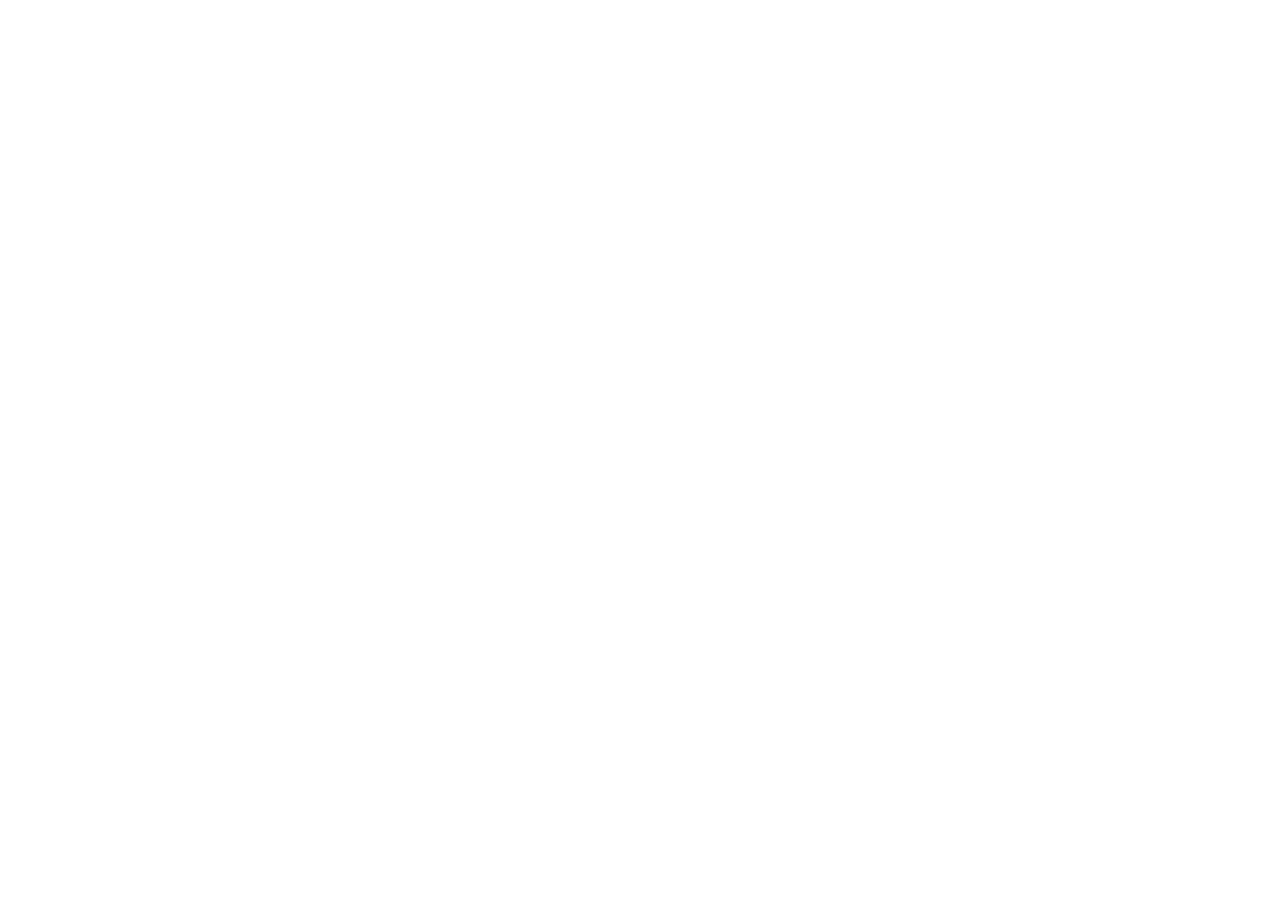
==== pages/projetos.html @ fa87ad59 "criando home" ====
<!DOCTYPE html>

<html lang="pt-br">

    <head>
        <meta charset="UTF-8">
        <title>👻 Bllurryyk - Page 👻</title>
        <link rel="stylesheet" href="../css/reset.css">
        <link rel="stylesheet" href="../css/projetos.css">
    </head>    

    <body>

    </body>
</html>
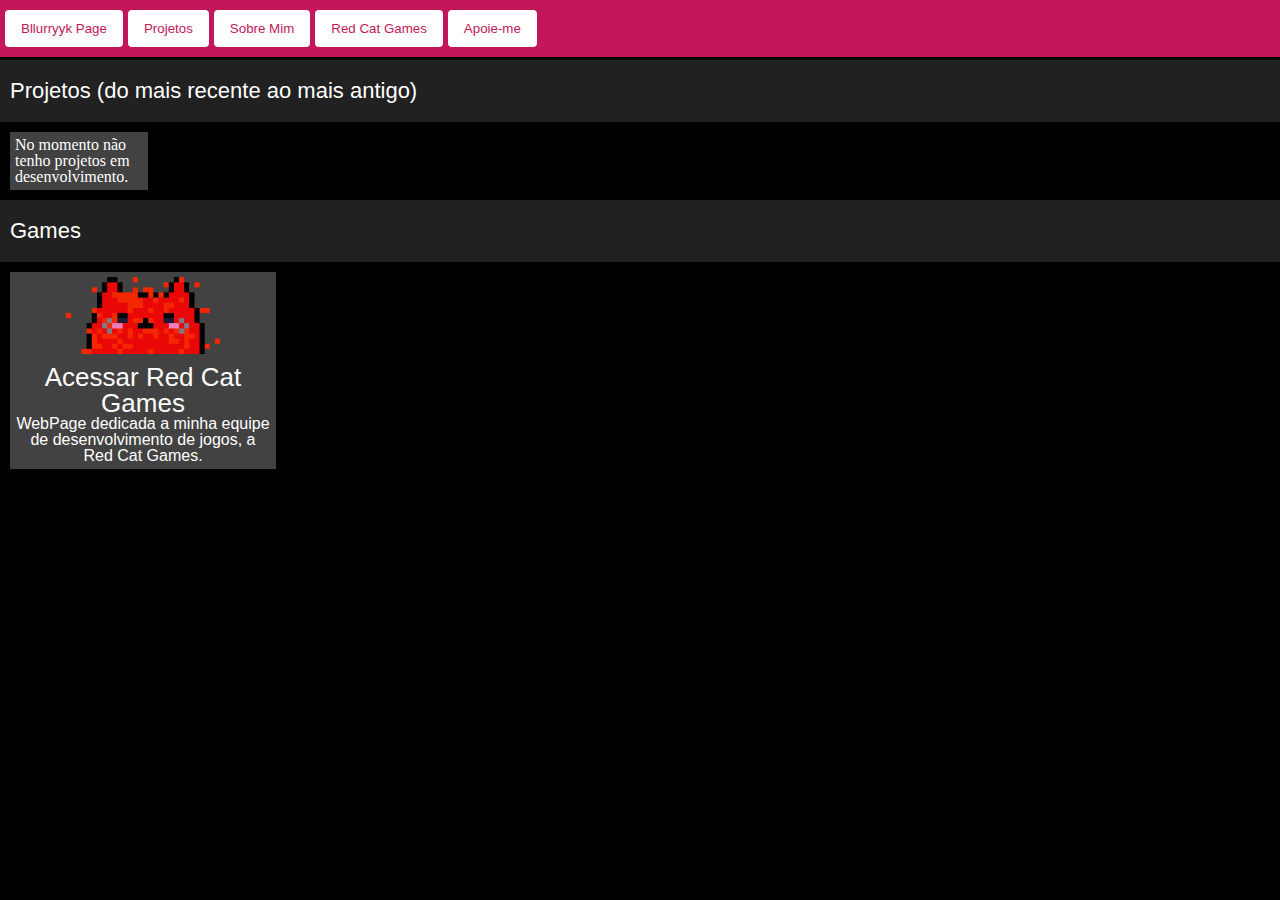
==== commit 2253ac7b: "adicionando pagina projetos" ====
--- a/pages/projetos.html
+++ b/pages/projetos.html
@@ -4,13 +4,56 @@
 
     <head>
         <meta charset="UTF-8">
-        <title>👻 Bllurryyk - Page 👻</title>
+        <title>👻 Projetos - Bllurryyk Page👻</title>
         <link rel="stylesheet" href="../css/reset.css">
         <link rel="stylesheet" href="../css/projetos.css">
     </head>    
 
     <body>
-
+        <main>
+            <div class='toolbar'>
+                <nav>
+                    <ul class='menu'>
+                        <li><button onclick="location.href='../index.html'">Bllurryyk Page</button></li>
+                        <li><button onclick="location.href='projetos.html'">Projetos</button></li>
+                        <li><button onclick="location.href='sobre.html'">Sobre Mim</button></li>
+                        <li><button onclick="location.href='redcatgames.html'">Red Cat Games</button></li>
+                        <li><button onclick="location.href='donate.html'">Apoie-me</button></li>
+                    </ul>
+                </nav>
+            </div>
+    
+            <div class='toolbar2'> 
+                <ul>
+                    <li><h1>Projetos (do mais recente ao mais antigo)</h1></li>
+                </ul>
+            </div>
+    
+            <!-- insira projetos aqui -->
+            <div>
+                <ul class='cards'>
+                    <li class='temp'>
+                        <h1>No momento não tenho projetos em desenvolvimento.</h1>
+                    </li>
+                </ul>
+            </div>
+    
+            <div class='toolbar2'> 
+                <ul>
+                    <li><h1>Games</h1></li>
+                </ul>
+            </div>
+    
+            <div>
+                <ul class='cards'>
+                    <li class='card-menu' onclick="location.href='redcatgames.html'">
+                        <img src='../src/red-cat/red-cat-games-mascot-v1-2.png' class="img-icon">
+                        <h1>Acessar Red Cat Games</h1>
+                        <h3>WebPage dedicada a minha equipe de desenvolvimento de jogos, a Red Cat Games.</h3>
+                    </li>
+                </ul>
+            </div>
+        </main>
     </body>
 </html>
 
--- a/css/projetos.css
+++ b/css/projetos.css
@@ -0,0 +1,72 @@
+body {background-color: black;}
+
+.toolbar {
+    background-color: #C2185B;
+    width: 100%;
+}
+
+.toolbar {
+    display: inline-block;
+    flex-direction: row;
+    justify-content: center;
+    align-items: center;
+    padding-top: 10px;
+    padding-bottom: 10px;
+}
+
+.menu button {
+    color: #C2185B;
+    background-color: white;
+    border: 10px solid white;
+    border-radius: 4px;
+    float: left;
+    margin-left: 5px;
+}
+
+.toolbar2 {
+    background-color: #212121;
+    color: white;
+    padding-top: 20px;
+    padding-bottom: 20px;
+    padding-left: 10px;
+    font-size: 22px;
+    font-family: 'Gill Sans', 'Gill Sans MT', Calibri, 'Trebuchet MS', sans-serif;
+}
+
+.cards li {
+    background-color: #424242;
+    color: white;
+    margin-top: 10px;
+    margin-bottom: 10px;
+    margin-left: 10px;
+    padding: 5px 5px 5px 5px;
+}
+
+.temp {
+    width: 10%;
+}
+
+.card-menu {
+    width: 20%;
+    margin-left: 10px;
+    margin-bottom: 20px;
+    text-align: center;
+    float: left;
+}
+
+.img-icon {
+    width: 60%;
+    display: block;
+    margin-bottom: 10px;
+    margin-left: auto;
+    margin-right: auto;
+}
+
+.card-menu h1 {
+    font-size: 26px;
+    font-family: 'Gill Sans', 'Gill Sans MT', Calibri, 'Trebuchet MS', sans-serif;
+}
+
+.card-menu h3 {
+    font-family: 'Gill Sans', 'Gill Sans MT', Calibri, 'Trebuchet MS', sans-serif;
+}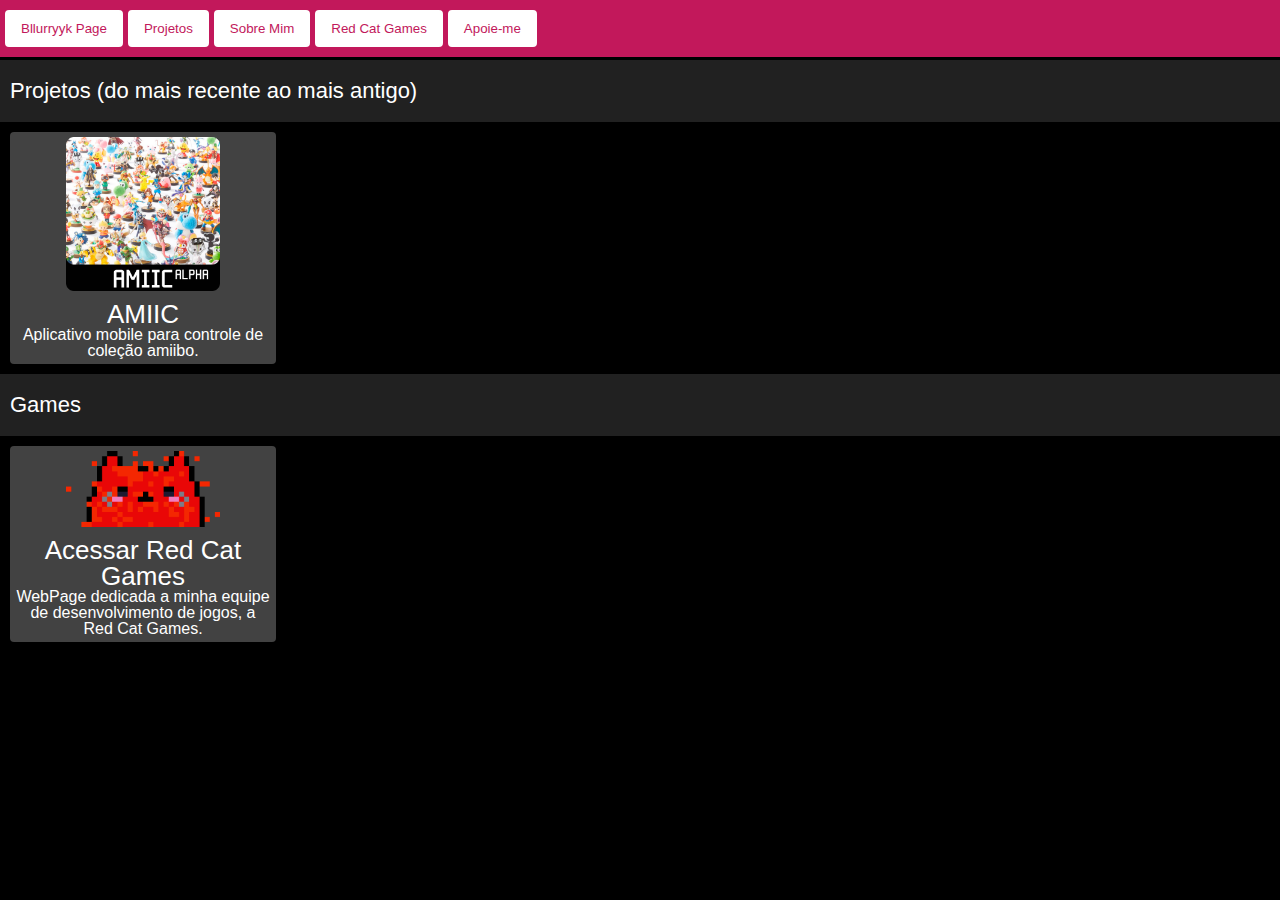
==== commit 4d152a5a: "adicionando pagina inicial da red cat games" ====
--- a/pages/projetos.html
+++ b/pages/projetos.html
@@ -7,6 +7,7 @@
         <title>👻 Projetos - Bllurryyk Page👻</title>
         <link rel="stylesheet" href="../css/reset.css">
         <link rel="stylesheet" href="../css/projetos.css">
+        <link rel="icon" type="image/png" href="../src/icons/favicon.ico"/>
     </head>    
 
     <body>
@@ -32,9 +33,13 @@
             <!-- insira projetos aqui -->
             <div>
                 <ul class='cards'>
-                    <li class='temp'>
-                        <h1>No momento não tenho projetos em desenvolvimento.</h1>
-                    </li>
+                    <div class='div-alinhar'>
+                        <li class='card-menu'>
+                            <img src='../src/projetos/amiic/amiic-icon.png' class='img-icon'>
+                            <h1>AMIIC</h1>
+                            <h3>Aplicativo mobile para controle de coleção amiibo.</h3>
+                        </li>
+                    </div>
                 </ul>
             </div>
     
@@ -47,7 +52,7 @@
             <div>
                 <ul class='cards'>
                     <li class='card-menu' onclick="location.href='redcatgames.html'">
-                        <img src='../src/red-cat/red-cat-games-mascot-v1-2.png' class="img-icon">
+                        <img src='../src/red-cat/red-cat-games-mascot-v1-2.png' class='img-icon'>
                         <h1>Acessar Red Cat Games</h1>
                         <h3>WebPage dedicada a minha equipe de desenvolvimento de jogos, a Red Cat Games.</h3>
                     </li>
--- a/css/projetos.css
+++ b/css/projetos.css
@@ -40,18 +40,22 @@
     margin-bottom: 10px;
     margin-left: 10px;
     padding: 5px 5px 5px 5px;
+    border-radius: 4px;
 }
 
-.temp {
-    width: 10%;
-}
+/* .div-alinhar {
+    display: flex;
+    flex-direction: row;
+    justify-content: center;
+    align-items: center;
+} */
 
 .card-menu {
     width: 20%;
     margin-left: 10px;
     margin-bottom: 20px;
     text-align: center;
-    float: left;
+    display: inline-block;
 }
 
 .img-icon {
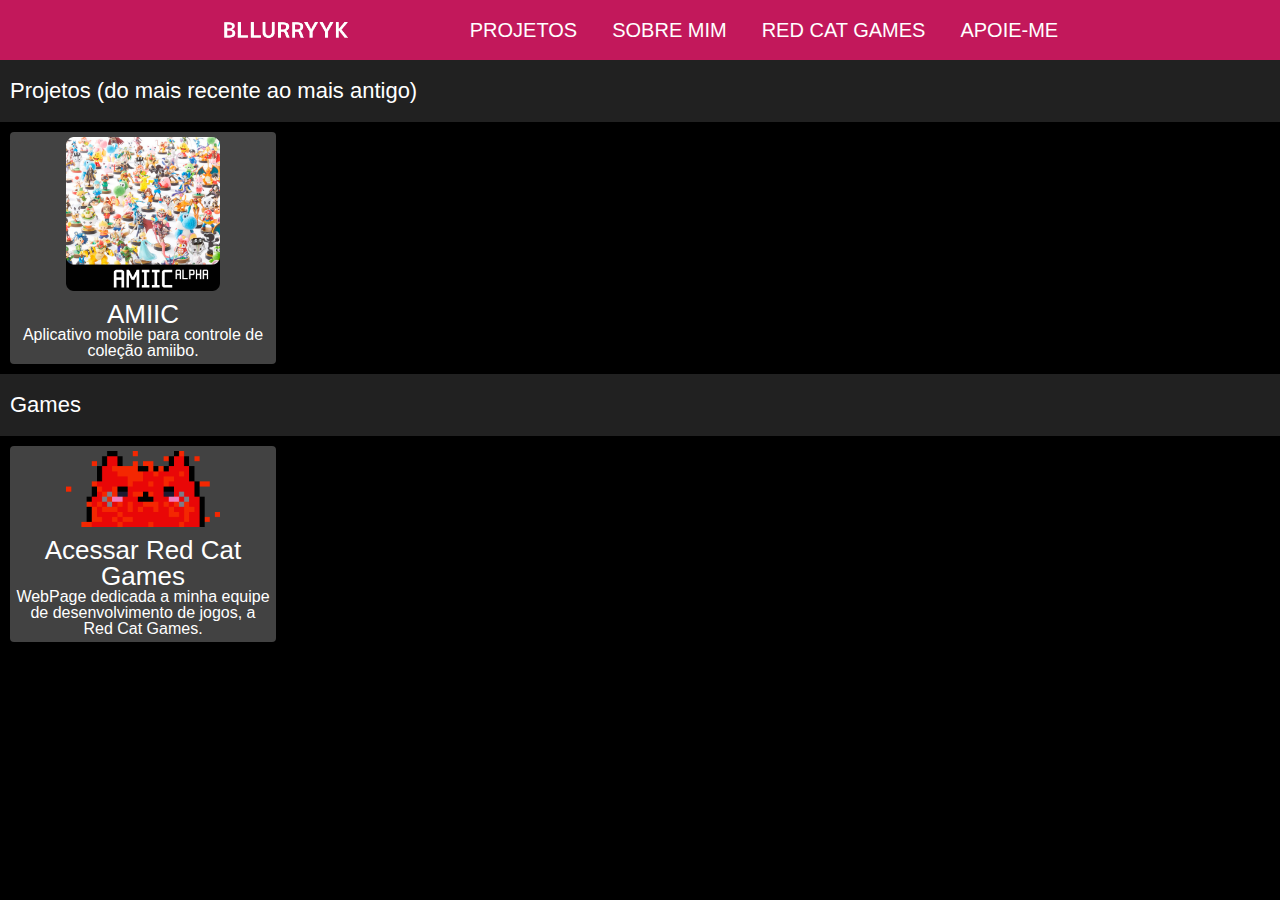
==== commit e3851294: "atualizando site" ====
--- a/pages/projetos.html
+++ b/pages/projetos.html
@@ -11,19 +11,25 @@
     </head>    
 
     <body>
-        <main>
-            <div class='toolbar'>
+        <header>
+            <section class='toolbar'>
+                <img src="../src/pictures/logo-nocolor.png" alt="logo" class="logo" onclick="location.href='../index.html'">
                 <nav>
                     <ul class='menu'>
-                        <li><button onclick="location.href='../index.html'">Bllurryyk Page</button></li>
+                        <li><a href="#">Projetos</a></li>
+                        <li><a href="#">Sobre Mim</a></li>
+                        <li><a href="#">Red Cat Games</a></li>
+                        <li><a href="#">Apoie-me</a></li>
+                        <!-- <li><button onclick="location.href='../index.html'">Bllurryyk Page</button></li>
                         <li><button onclick="location.href='projetos.html'">Projetos</button></li>
                         <li><button onclick="location.href='sobre.html'">Sobre Mim</button></li>
-                        <li><button onclick="location.href='redcatgames.html'">Red Cat Games</button></li>
-                        <li><button onclick="location.href='donate.html'">Apoie-me</button></li>
+                        <li><button onclick="location.href='red-cat-games/redcatgames.html'">Red Cat Games</button></li>
+                        <li><button onclick="location.href='donate.html'">Apoie-me</button></li> -->
                     </ul>
                 </nav>
-            </div>
-    
+            </section>
+        </header>
+        <main>
             <div class='toolbar2'> 
                 <ul>
                     <li><h1>Projetos (do mais recente ao mais antigo)</h1></li>
@@ -51,7 +57,7 @@
     
             <div>
                 <ul class='cards'>
-                    <li class='card-menu' onclick="location.href='redcatgames.html'">
+                    <li class='card-menu' onclick="location.href='red-cat-games/redcatgames.html'">
                         <img src='../src/red-cat/red-cat-games-mascot-v1-2.png' class='img-icon'>
                         <h1>Acessar Red Cat Games</h1>
                         <h3>WebPage dedicada a minha equipe de desenvolvimento de jogos, a Red Cat Games.</h3>
--- a/css/projetos.css
+++ b/css/projetos.css
@@ -3,24 +3,62 @@
 .toolbar {
     background-color: #C2185B;
     width: 100%;
-}
-
-.toolbar {
-    display: inline-block;
+    height: 60px;
+    display: flex;
     flex-direction: row;
     justify-content: center;
     align-items: center;
-    padding-top: 10px;
-    padding-bottom: 10px;
+}
+
+nav ul {
+    margin: 0;
+    padding: 0;
+    list-style: none;
+}
+
+nav li {
+    float: left;
+    margin-left: 35px;
+    
+    position: relative;
+}
+
+.menu a {
+    color: white;
+    text-transform: uppercase;
+    font-size: 20px;
+    text-decoration: none;
+    font-family: 'Segoe UI', Tahoma, Geneva, Verdana, sans-serif;
+}
+
+.menu a:hover {
+    color: pink;
+}
+
+nav a::before {
+    content: '';
+    display: block;
+    height: 5px;
+    margin-top: 30px;
+    background-color: white;
+    position: absolute;
+    top: 0;
+    width: 0%;
+    transition: all ease-in-out 100ms;
+}
+
+nav a:hover::before {
+    width: 100%;
 }
 
 .menu button {
-    color: #C2185B;
-    background-color: white;
-    border: 10px solid white;
-    border-radius: 4px;
+    color: white;
+    background-color: #C2185B;
+    border: none;
     float: left;
-    margin-left: 5px;
+    margin-right: 10px;
+    font-size: 22px;
+    cursor: pointer;
 }
 
 .toolbar2 {
@@ -56,6 +94,7 @@
     margin-bottom: 20px;
     text-align: center;
     display: inline-block;
+    cursor: pointer;
 }
 
 .img-icon {
@@ -73,4 +112,17 @@
 
 .card-menu h3 {
     font-family: 'Gill Sans', 'Gill Sans MT', Calibri, 'Trebuchet MS', sans-serif;
+}
+
+.logo {
+    float: left;
+    margin-right: 85px;
+    width: 10%;
+    cursor: pointer;
+}
+
+header::after {
+    content: '';
+    display: table;
+    clear: both;
 }